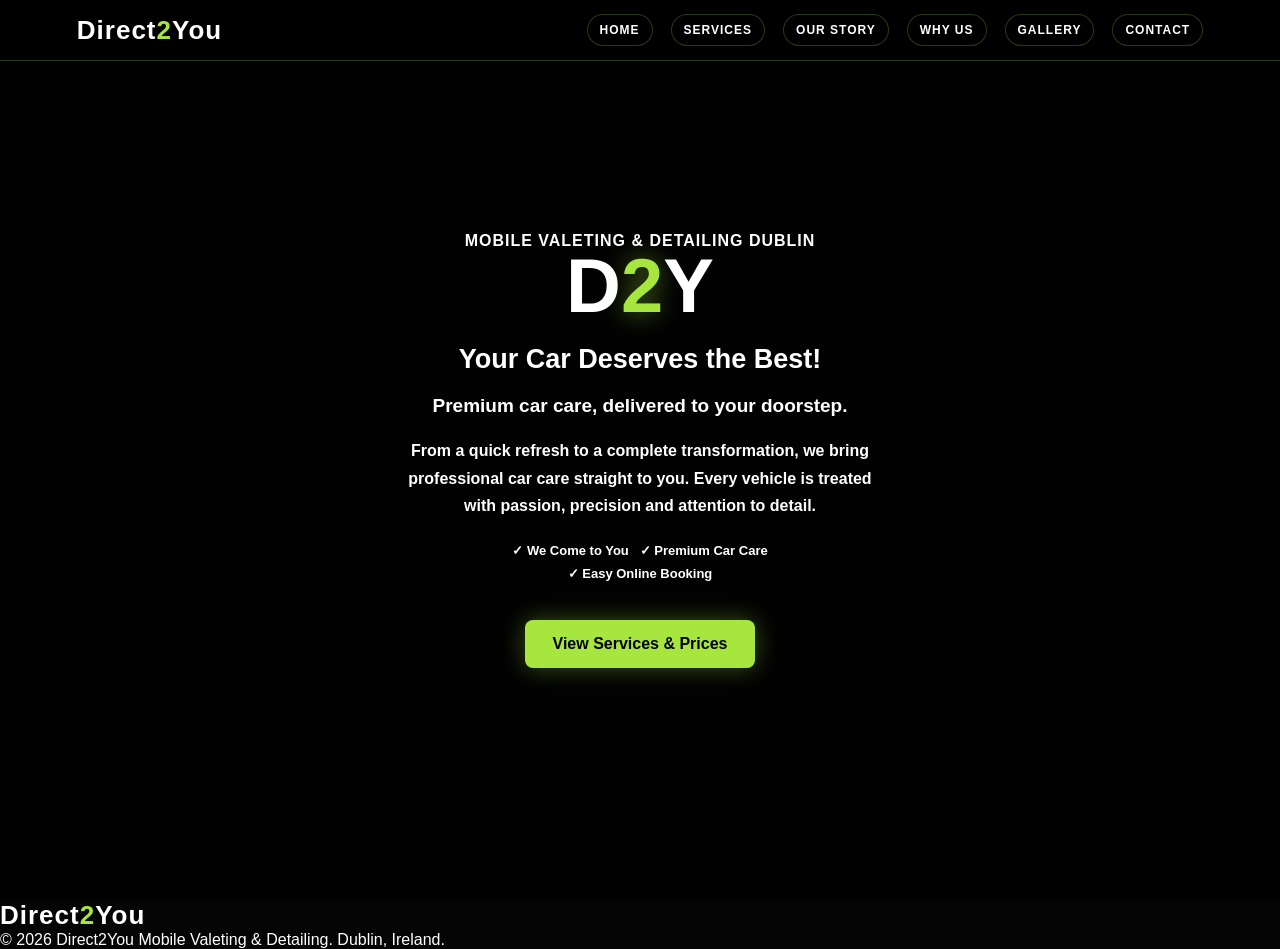
==== index.html @ defe5f97 "Update badge styling in index.html" ====
<!DOCTYPE html>
<html lang="en">
<head>
<meta charset="UTF-8">
<meta name="viewport" content="width=device-width, initial-scale=1.0">
<title>D2Y | Mobile Valeting & Detailing Dublin</title>

<style>
*{margin:0;padding:0;box-sizing:border-box;font-family:Arial,Helvetica,sans-serif}
html{scroll-behavior:smooth}
body{background:#050505;color:#fff;overflow-x:hidden}
:root{--green:#a6e63f;--soft:#cfcfcf}

header{
position:fixed;top:0;left:0;width:100%;z-index:9999;
background:rgba(0,0,0,.82);backdrop-filter:blur(16px);
border-bottom:1px solid rgba(166,230,63,.25);
padding:14px 6%;display:flex;justify-content:space-between;align-items:center
}

.brand{font-size:26px;font-weight:900;letter-spacing:1px}
.brand span{color:var(--green)}

nav{display:flex;gap:18px;flex-wrap:wrap;justify-content:center}
nav a{
color:#fff;text-decoration:none;font-size:12px;text-transform:uppercase;
letter-spacing:1px;font-weight:800;padding:8px 12px;border-radius:20px;
border:1px solid rgba(166,230,63,.25);background:rgba(0,0,0,.35)
}
nav a:hover{color:#000;background:var(--green)}

.hero{
min-height:100vh;
display:flex;
align-items:center;
justify-content:center;
padding:100px 20px;
text-align:center;
position:relative;
overflow:hidden;
}

/* ✅ FIX VIDEO */
.video-hero{
position:relative;
overflow:hidden;
}

.bg-video{
position:absolute;
top:0;
left:0;
width:100%;
height:100%;
object-fit:cover;
z-index:-1;
}

.hero-content{
width:100%;
max-width:500px;
margin:0 auto;
padding:0 15px;
}

.hero h1{font-size:76px;line-height:.95;text-transform:uppercase;margin-bottom:22px}
.hero h1 span{color:var(--green);text-shadow:0 0 25px rgba(166,230,63,.5)}
.hero p{font-size:18px;color:#ddd;max-width:640px;margin-bottom:34px}

.btn{
display:inline-block;background:var(--green);color:#000;padding:15px 28px;
border-radius:8px;text-decoration:none;font-weight:900;
box-shadow:0 0 25px rgba(166,230,63,.35);transition:.3s
}
.btn:hover{background:#fff;transform:translateY(-3px)}

.btn-outline{
display:inline-block;color:#fff;padding:14px 26px;border-radius:8px;
text-decoration:none;font-weight:900;border:1px solid rgba(255,255,255,.35);
margin-left:12px
}

section{padding:95px 8%}
.section-title{text-align:center;max-width:800px;margin:0 auto 55px}
.section-title h2{font-size:42px;text-transform:uppercase;margin-bottom:14px}
.section-title span{color:var(--green)}
.section-title p{color:var(--soft)}

@media (max-width: 600px){
.hero{
min-height:100vh !important;
padding:80px 16px !important;
overflow:hidden !important;
}

.hero-content{
width:100% !important;
max-width:360px !important;
margin:0 auto !important;
text-align:center !important;
}

.hero h1{
font-size:40px !important;
line-height:1 !important;
max-width:100% !important;
word-break:break-word !important;
}

.hero p{
max-width:100% !important;
font-size:17px !important;
}

.cta,
.buttons{
width:100% !important;
flex-direction:column !important;
align-items:center !important;
}

.cta a,
.buttons a,
.btn{
width:100% !important;
max-width:320px !important;
margin-left:auto !important;
margin-right:auto !important;
}
}

/* RESTO DE TU CSS IGUAL... (no lo toqué) */

@media(max-width:768px){
header{flex-direction:column;gap:10px;padding:12px 4%}
.brand{font-size:24px}
nav{gap:8px}
nav a{font-size:10px;padding:7px 9px}
.hero{padding:155px 6% 70px}
.hero h1{font-size:48px}
.hero p{font-size:16px}
.btn-outline{margin-left:0;margin-top:12px}
section{padding:75px 6%}
.section-title h2{font-size:32px}

/* FINAL IPHONE FIX */
html, body{
width:100% !important;
max-width:100% !important;
overflow-x:hidden !important;
}

.hero,
.video-hero{
width:100% !important;
min-height:100vh !important;
padding:35px 16px 120px !important;
display:flex !important;
align-items:center !important;
justify-content:center !important;
text-align:center !important;
background-position:center center !important;
overflow:hidden !important;
}

.hero-content{
width:100% !important;
max-width:330px !important;
margin:0 auto !important;
padding:0 !important;
text-align:center !important;
}
} 
/* ===== VIDEO FIX FINAL ===== */

.video-hero{
  position: relative;
  height: 100vh;
  overflow: hidden;
}

.bg-video{
  position: absolute;
  top: 0;
  left: 0;
  width: 100%;
  height: 100%;
  object-fit: cover;
  z-index: 0;
}

.overlay{
  position: absolute;
  top: 0;
  left: 0;
  width: 100%;
  height: 100%;
  background: rgba(0,0,0,0.45);
  z-index: 1;
}

.hero-content{
  position: relative;
  z-index: 2;
}
/* ===== PREMIUM EFFECT ===== */

.bg-video{
  filter: brightness(0.7) contrast(1.1);
}

.overlay{
  background: rgba(0,0,0,0.55);
}

.hero-content{
  animation: fadeUp 1s ease forwards;
}

@keyframes fadeUp{
  from{
    opacity:0;
    transform:translateY(30px);
  }
  to{
    opacity:1;
    transform:translateY(0);
  }
}
/* D2Y - MOBILE VERSION */
@media screen and (max-width: 768px) {

  /* Menú */
  header {
    padding: 10px 3% !important;
  }

  header .brand {
    font-size: 23px !important;
  }

  header nav {
    gap: 6px !important;
    justify-content: center !important;
  }

  header nav a {
    font-size: 10px !important;
    padding: 7px 9px !important;
  }

  /* Portada */
  .hero.video-hero {
    height: auto !important;
    min-height: 100svh !important;
    padding: 220px 20px 60px !important;
    display: flex !important;
    align-items: flex-start !important;
    justify-content: center !important;
  }

  /* Texto */
  .hero-content {
    width: 100% !important;
    max-width: 100% !important;
    text-align: center !important;
  }

  /* D2Y */
  .hero-content h1 {
    font-size: 50px !important;
    line-height: 1.1 !important;
    margin: 10px 0 15px !important;
  }

  /* Eslogan */
  .hero-content h2 {
    font-size: 25px !important;
    line-height: 1.25 !important;
    margin: 15px 0 !important;
  }

  /* Descripciones */
  .hero-content p {
    font-size: 15px !important;
    line-height: 1.5 !important;
    margin: 15px 0 !important;
  }

  /* Botón verde */
  .hero-content .main-cta {
    display: block !important;
    width: 100% !important;
    font-size: 17px !important;
    padding: 18px 12px !important;
    margin-top: 25px !important;
  }
}/* D2Y - VIDEO BACKGROUND ON MOBILE */
@media screen and (max-width: 768px) {

  .video-hero .bg-video {
    object-fit: contain !important;
    width: 100% !important;
    height: 100% !important;
  }

}/* D2Y - VIDEOS PARA COMPUTADORA Y MOVIL */

#desktop-video {
  display: block;
}

#mobile-video {
  display: none;
}

@media screen and (max-width: 768px) {

  #desktop-video {
    display: none !important;
  }

  #mobile-video {
    display: block !important;
    width: 100% !important;
    height: 100% !important;
    object-fit: cover !important;
    object-position: center center !important;
  }

}/* Ocultar barra de desplazamiento solo en HOME */

html {
  scrollbar-width: none;
}

html::-webkit-scrollbar,
body::-webkit-scrollbar {
  display: none;
  width: 0;
}</style>
</head>

<body>

<header>
  <div class="brand">Direct<span>2</span>You</div>
  <nav>
  <a href="index.html">Home</a>
  <a href="services.html">Services</a>
  <a href="about.html">Our Story</a>
  <a href="why.html">Why Us</a>
  <a href="gallery.html">Gallery</a>
  <a href="contact.html">Contact</a>
</nav>
</header>

<section class="hero video-hero">

  <!-- VIDEO BACKGROUND -->
  <!-- VIDEO PARA COMPUTADORA -->
<video autoplay muted loop playsinline class="bg-video" id="desktop-video">
  <source src="D53B00A5-3E65-463F-8845-0B1E1368568A.mov">
</video>

<!-- VIDEO PARA IPHONE -->
<video autoplay muted loop playsinline class="bg-video" id="mobile-video">
  <source src="d2y-mobile.MP4" type="video/mp4">
</video>

  <!-- OVERLAY (para que el texto se vea bien) -->
  <div class="overlay"></div>

  <div class="hero-content">
    <div class="badge" style="color:white; font-size:16px; font-weight:900; text-transform:uppercase; letter-spacing:1px;">Mobile Valeting &amp; Detailing Dublin</div>

    <h1>D<span>2</span>Y</h1>

    <h2 style="color:white; font-size:27px; font-weight:900; margin:20px 0;">
  Your Car Deserves the Best!<br>
</h2>

<p style="color:white; font-size:19px; font-weight:800; margin:18px 0;">
  Premium car care, delivered to your doorstep.
</p>

<p style="color:white; font-size:16px; font-weight:600; line-height:1.7; margin:20px 0;">
  From a quick refresh to a complete transformation,
  we bring professional car care straight to you.
  Every vehicle is treated with passion, precision
  and attention to detail.
</p>

<p style="color:white; font-size:13px; font-weight:800; margin-top:20px; line-height:1.8;">
  ✓ We Come to You &nbsp; ✓ Premium Car Care<br>
  ✓ Easy Online Booking
</p>

    <a class="btn main-cta pulse" href="services.html">
  View Services &amp; Prices
</a>

  </div>

</section>
<footer>
  <div class="brand">Direct<span>2</span>You</div>
  <p>© 2026 Direct2You Mobile Valeting & Detailing. Dublin, Ireland.</p>
</footer>

</body>
</html>
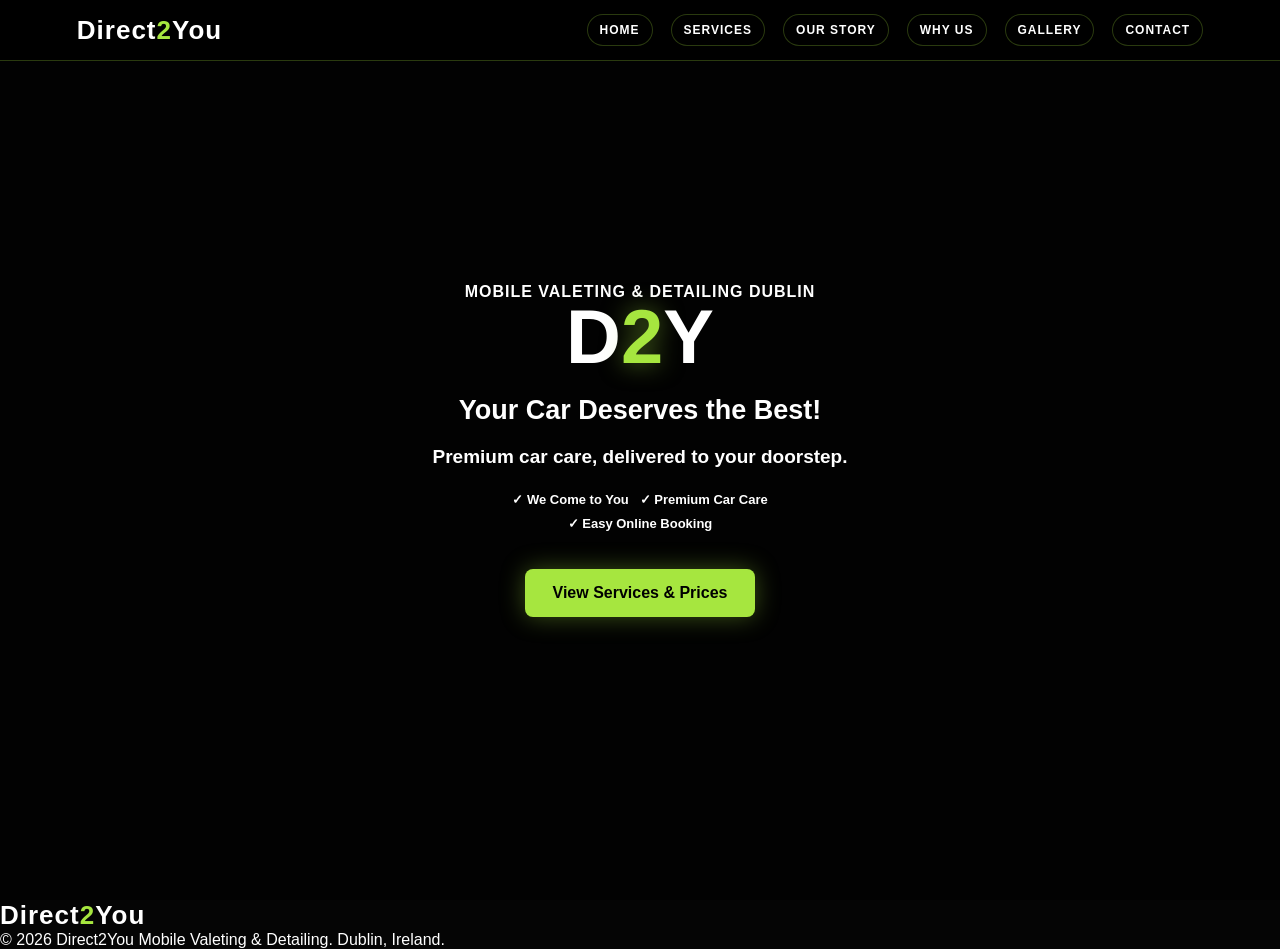
==== commit 61ec3d96: "Update index.html" ====
--- a/index.html
+++ b/index.html
@@ -384,12 +384,6 @@
   Premium car care, delivered to your doorstep.
 </p>
 
-<p style="color:white; font-size:16px; font-weight:600; line-height:1.7; margin:20px 0;">
-  From a quick refresh to a complete transformation,
-  we bring professional car care straight to you.
-  Every vehicle is treated with passion, precision
-  and attention to detail.
-</p>
 
 <p style="color:white; font-size:13px; font-weight:800; margin-top:20px; line-height:1.8;">
   ✓ We Come to You &nbsp; ✓ Premium Car Care<br>
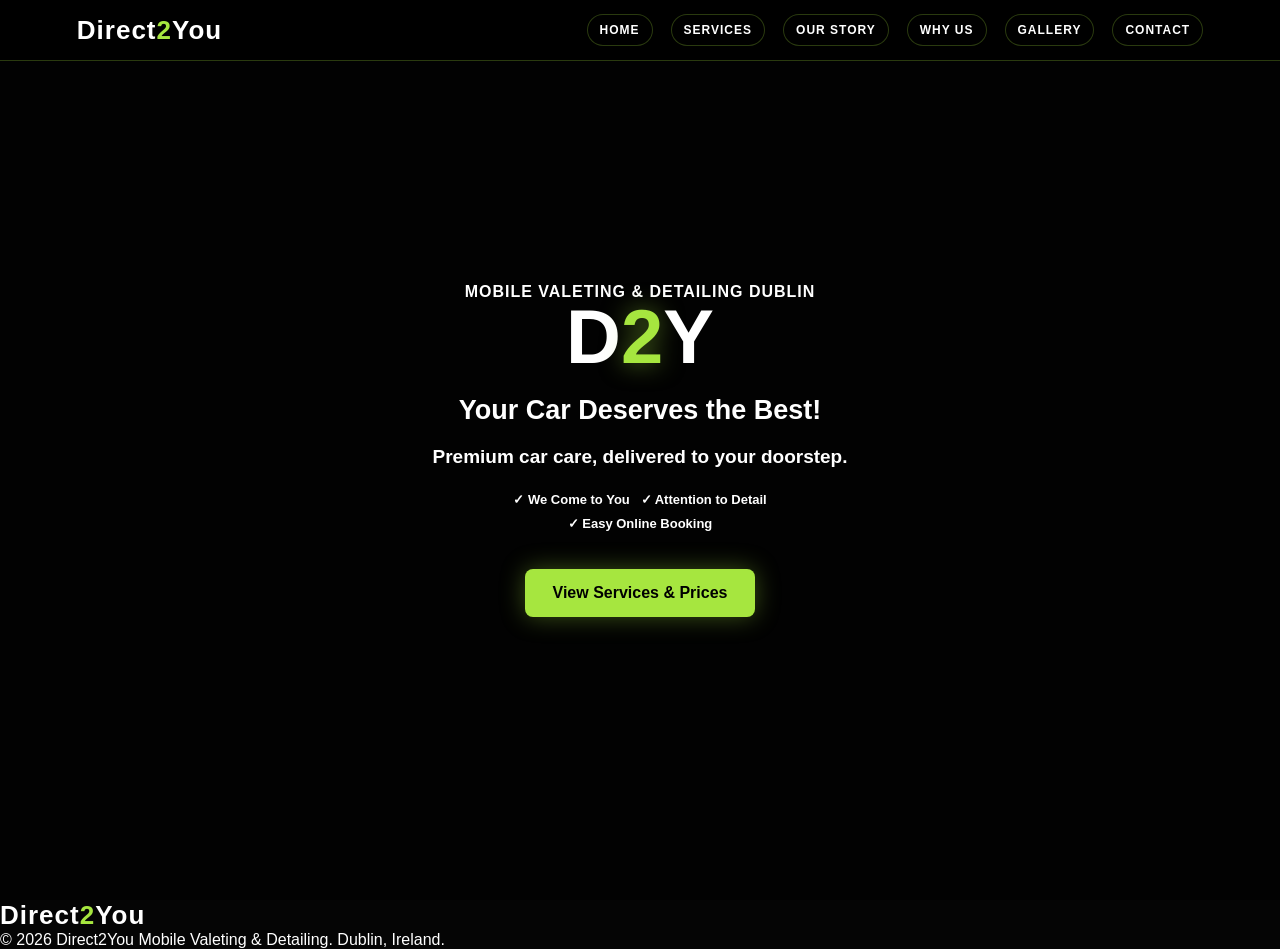
==== commit 85beb5fb: "Change service description in index.html" ====
--- a/index.html
+++ b/index.html
@@ -386,7 +386,7 @@
 
 
 <p style="color:white; font-size:13px; font-weight:800; margin-top:20px; line-height:1.8;">
-  ✓ We Come to You &nbsp; ✓ Premium Car Care<br>
+  ✓ We Come to You &nbsp; ✓ Attention to Detail<br>
   ✓ Easy Online Booking
 </p>
 
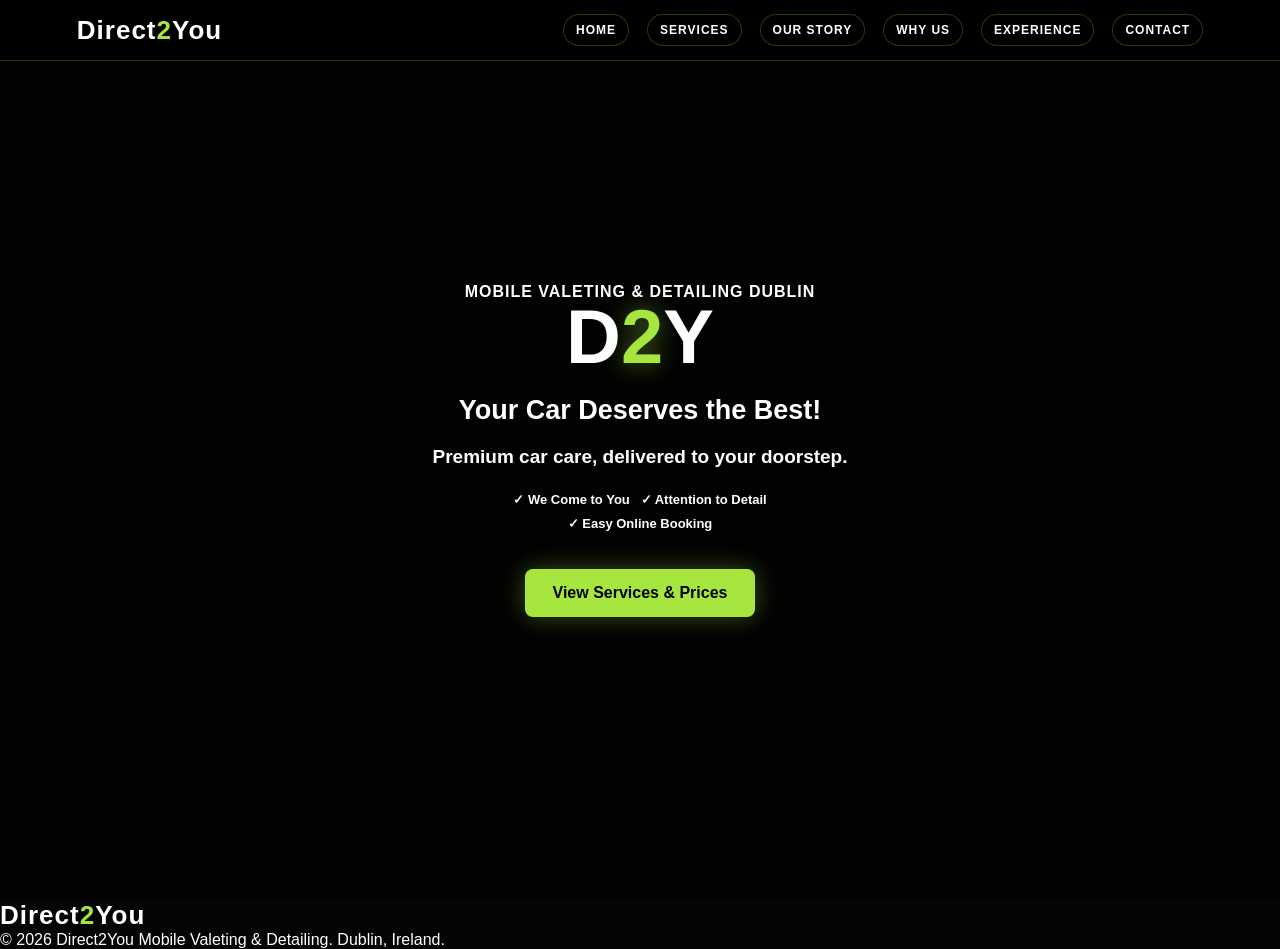
==== commit 69814872: "Refactor index.html for better structure and content Updated HTML structure and content, including n" ====
--- a/index.html
+++ b/index.html
@@ -170,7 +170,8 @@
 padding:0 !important;
 text-align:center !important;
 }
-} 
+}
+
 /* ===== VIDEO FIX FINAL ===== */
 
 .video-hero{
@@ -203,6 +204,7 @@
   position: relative;
   z-index: 2;
 }
+
 /* ===== PREMIUM EFFECT ===== */
 
 .bg-video{
@@ -227,6 +229,7 @@
     transform:translateY(0);
   }
 }
+
 /* D2Y - MOBILE VERSION */
 @media screen and (max-width: 768px) {
 
@@ -295,7 +298,9 @@
     padding: 18px 12px !important;
     margin-top: 25px !important;
   }
-}/* D2Y - VIDEO BACKGROUND ON MOBILE */
+}
+
+/* D2Y - VIDEO BACKGROUND ON MOBILE */
 @media screen and (max-width: 768px) {
 
   .video-hero .bg-video {
@@ -304,7 +309,9 @@
     height: 100% !important;
   }
 
-}/* D2Y - VIDEOS PARA COMPUTADORA Y MOVIL */
+}
+
+/* D2Y - VIDEOS PARA COMPUTADORA Y MOVIL */
 
 #desktop-video {
   display: block;
@@ -328,7 +335,9 @@
     object-position: center center !important;
   }
 
-}/* Ocultar barra de desplazamiento solo en HOME */
+}
+
+/* Ocultar barra de desplazamiento solo en HOME */
 
 html {
   scrollbar-width: none;
@@ -338,7 +347,8 @@
 body::-webkit-scrollbar {
   display: none;
   width: 0;
-}</style>
+}
+</style>
 </head>
 
 <body>
@@ -346,61 +356,85 @@
 <header>
   <div class="brand">Direct<span>2</span>You</div>
   <nav>
-  <a href="index.html">Home</a>
-  <a href="services.html">Services</a>
-  <a href="about.html">Our Story</a>
-  <a href="why.html">Why Us</a>
-  <a href="gallery.html">Gallery</a>
-  <a href="contact.html">Contact</a>
-</nav>
+    <a href="index.html">Home</a>
+    <a href="services.html">Services</a>
+    <a href="about.html">Our Story</a>
+    <a href="why.html">Why Us</a>
+    <a href="gallery.html">Experience</a>
+    <a href="contact.html">Contact</a>
+  </nav>
 </header>
 
 <section class="hero video-hero">
 
   <!-- VIDEO BACKGROUND -->
   <!-- VIDEO PARA COMPUTADORA -->
-<video autoplay muted loop playsinline class="bg-video" id="desktop-video">
-  <source src="D53B00A5-3E65-463F-8845-0B1E1368568A.mov">
-</video>
-
-<!-- VIDEO PARA IPHONE -->
-<video autoplay muted loop playsinline class="bg-video" id="mobile-video">
-  <source src="d2y-mobile.MP4" type="video/mp4">
-</video>
-
-  <!-- OVERLAY (para que el texto se vea bien) -->
+  <video autoplay muted loop playsinline class="bg-video" id="desktop-video">
+    <source src="D53B00A5-3E65-463F-8845-0B1E1368568A.mov">
+  </video>
+
+  <!-- VIDEO PARA IPHONE -->
+  <video autoplay muted loop playsinline class="bg-video" id="mobile-video">
+    <source src="d2y-mobile.MP4" type="video/mp4">
+  </video>
+
+  <!-- OVERLAY -->
   <div class="overlay"></div>
 
   <div class="hero-content">
-    <div class="badge" style="color:white; font-size:16px; font-weight:900; text-transform:uppercase; letter-spacing:1px;">Mobile Valeting &amp; Detailing Dublin</div>
+    <div class="badge" style="color:white; font-size:16px; font-weight:900; text-transform:uppercase; letter-spacing:1px;">
+      Mobile Valeting &amp; Detailing Dublin
+    </div>
 
     <h1>D<span>2</span>Y</h1>
 
     <h2 style="color:white; font-size:27px; font-weight:900; margin:20px 0;">
-  Your Car Deserves the Best!<br>
-</h2>
-
-<p style="color:white; font-size:19px; font-weight:800; margin:18px 0;">
-  Premium car care, delivered to your doorstep.
-</p>
-
-
-<p style="color:white; font-size:13px; font-weight:800; margin-top:20px; line-height:1.8;">
-  ✓ We Come to You &nbsp; ✓ Attention to Detail<br>
-  ✓ Easy Online Booking
-</p>
+      Your Car Deserves the Best!<br>
+    </h2>
+
+    <p style="color:white; font-size:19px; font-weight:800; margin:18px 0;">
+      Premium car care, delivered to your doorstep.
+    </p>
+
+    <p style="color:white; font-size:13px; font-weight:800; margin-top:20px; line-height:1.8;">
+      ✓ We Come to You &nbsp; ✓ Attention to Detail<br>
+      ✓ Easy Online Booking
+    </p>
 
     <a class="btn main-cta pulse" href="services.html">
-  View Services &amp; Prices
-</a>
-
+      View Services &amp; Prices
+    </a>
   </div>
 
 </section>
+
 <footer>
   <div class="brand">Direct<span>2</span>You</div>
   <p>© 2026 Direct2You Mobile Valeting & Detailing. Dublin, Ireland.</p>
 </footer>
 
+<script>
+function iniciarVideo() {
+  const movil = window.matchMedia("(max-width: 768px)").matches;
+  const video = document.getElementById(
+    movil ? "mobile-video" : "desktop-video"
+  );
+
+  if (!video) return;
+
+  video.muted = true;
+  video.playsInline = true;
+  video.play().catch(() => {});
+}
+
+window.addEventListener("load", iniciarVideo);
+document.addEventListener("click", iniciarVideo);
+document.addEventListener("touchend", iniciarVideo);
+
+document.addEventListener("visibilitychange", () => {
+  if (!document.hidden) iniciarVideo();
+});
+</script>
+
 </body>
 </html>
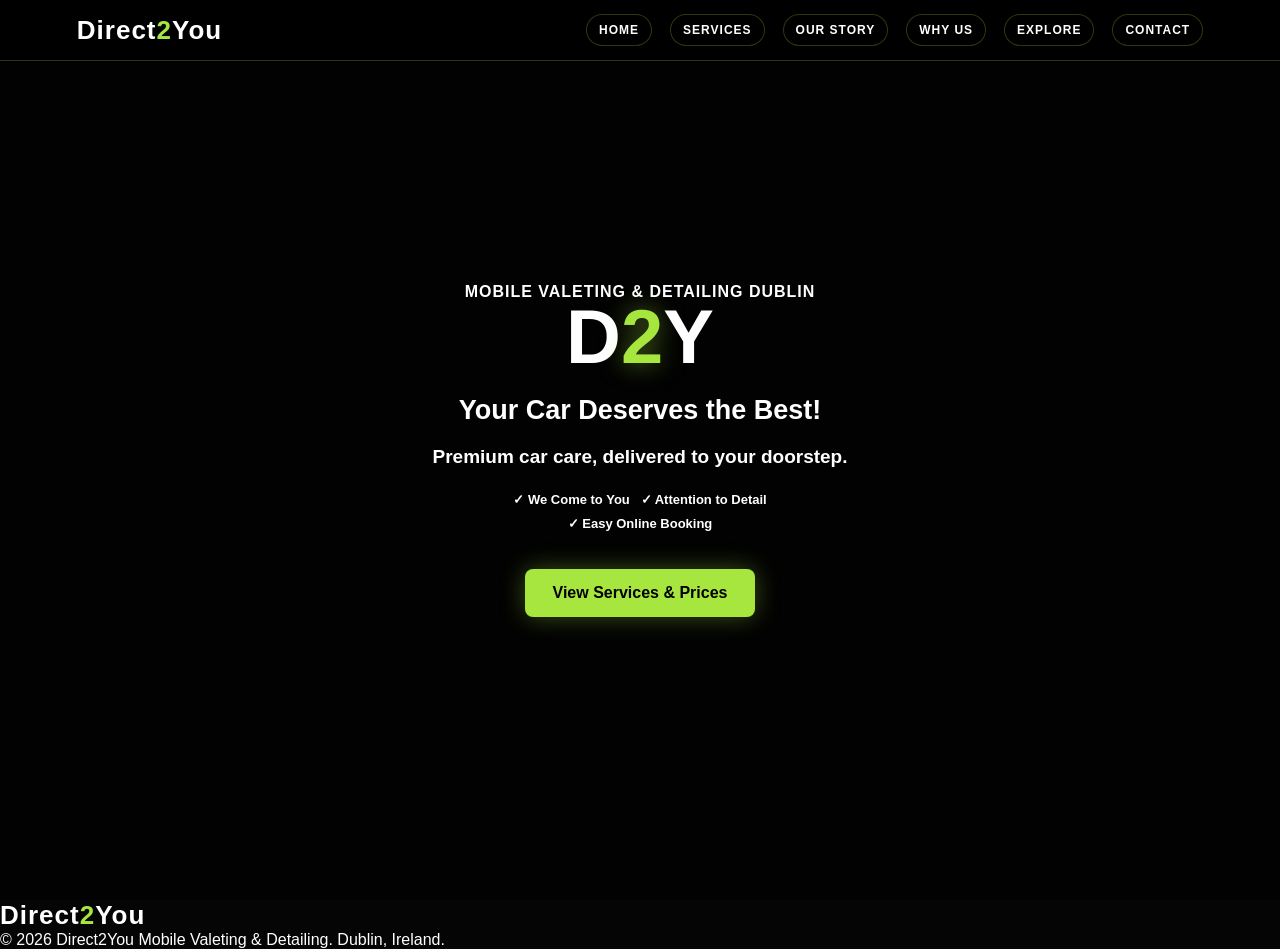
==== commit bfd14d67: "Update index.html" ====
--- a/index.html
+++ b/index.html
@@ -360,7 +360,7 @@
     <a href="services.html">Services</a>
     <a href="about.html">Our Story</a>
     <a href="why.html">Why Us</a>
-    <a href="gallery.html">Experience</a>
+    <a href="gallery.html">Explore</a>
     <a href="contact.html">Contact</a>
   </nav>
 </header>
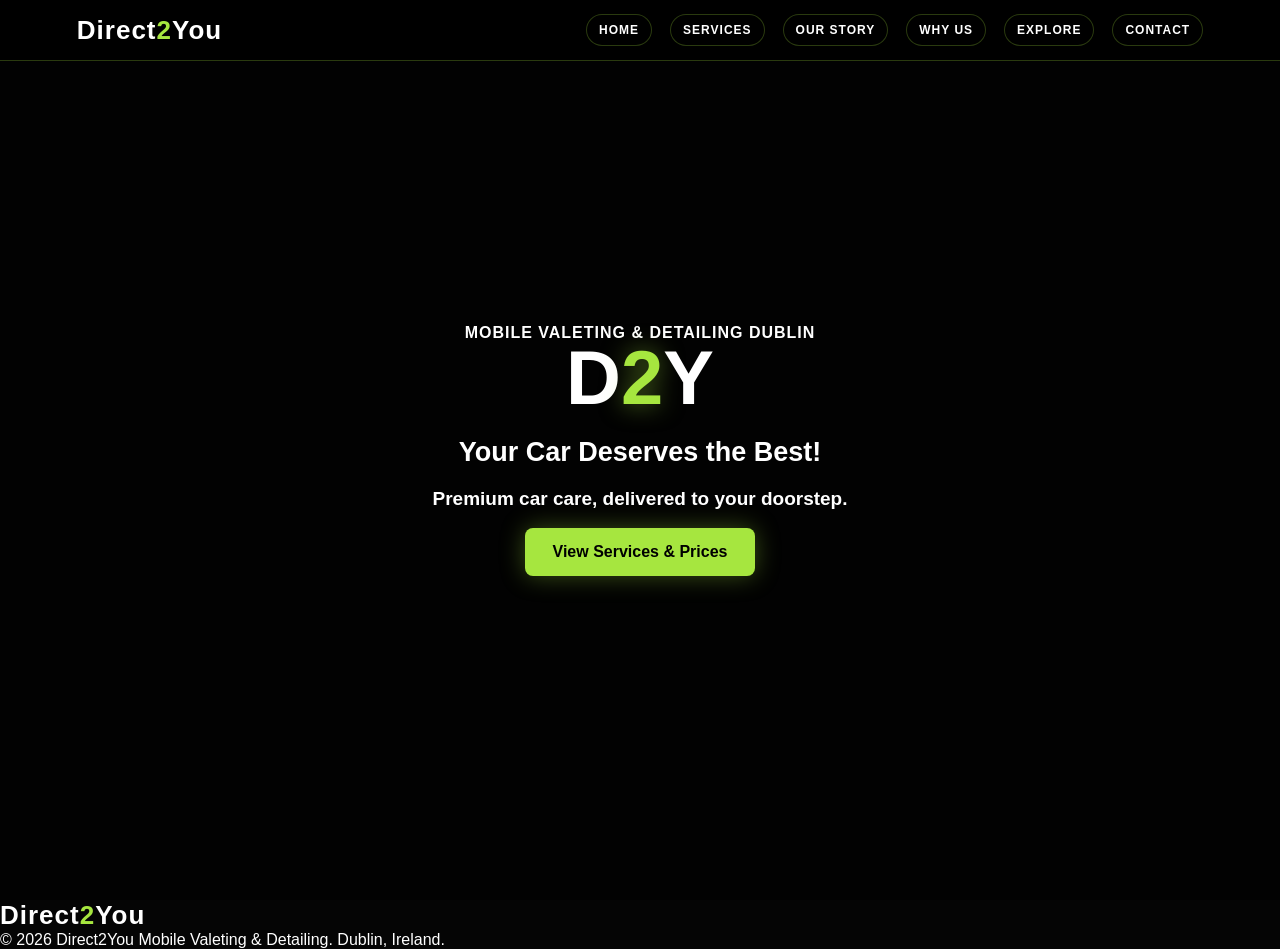
==== commit 12247d09: "Update index.html" ====
--- a/index.html
+++ b/index.html
@@ -40,7 +40,6 @@
 overflow:hidden;
 }
 
-/* ✅ FIX VIDEO */
 .video-hero{
 position:relative;
 overflow:hidden;
@@ -86,137 +85,134 @@
 .section-title span{color:var(--green)}
 .section-title p{color:var(--soft)}
 
-@media (max-width: 600px){
-.hero{
-min-height:100vh !important;
-padding:80px 16px !important;
-overflow:hidden !important;
+@media (max-width:600px){
+  .hero{
+    min-height:100vh !important;
+    padding:80px 16px !important;
+    overflow:hidden !important;
+  }
+
+  .hero-content{
+    width:100% !important;
+    max-width:360px !important;
+    margin:0 auto !important;
+    text-align:center !important;
+  }
+
+  .hero h1{
+    font-size:40px !important;
+    line-height:1 !important;
+    max-width:100% !important;
+    word-break:break-word !important;
+  }
+
+  .hero p{
+    max-width:100% !important;
+    font-size:17px !important;
+  }
+
+  .cta,
+  .buttons{
+    width:100% !important;
+    flex-direction:column !important;
+    align-items:center !important;
+  }
+
+  .cta a,
+  .buttons a,
+  .btn{
+    width:100% !important;
+    max-width:320px !important;
+    margin-left:auto !important;
+    margin-right:auto !important;
+  }
+}
+
+@media(max-width:768px){
+  header{flex-direction:column;gap:10px;padding:12px 4%}
+  .brand{font-size:24px}
+  nav{gap:8px}
+  nav a{font-size:10px;padding:7px 9px}
+  .hero{padding:155px 6% 70px}
+  .hero h1{font-size:48px}
+  .hero p{font-size:16px}
+  .btn-outline{margin-left:0;margin-top:12px}
+  section{padding:75px 6%}
+  .section-title h2{font-size:32px}
+
+  html,body{
+    width:100% !important;
+    max-width:100% !important;
+    overflow-x:hidden !important;
+  }
+
+  .hero,
+  .video-hero{
+    width:100% !important;
+    min-height:100vh !important;
+    padding:35px 16px 120px !important;
+    display:flex !important;
+    align-items:center !important;
+    justify-content:center !important;
+    text-align:center !important;
+    background-position:center center !important;
+    overflow:hidden !important;
+  }
+
+  .hero-content{
+    width:100% !important;
+    max-width:330px !important;
+    margin:0 auto !important;
+    padding:0 !important;
+    text-align:center !important;
+  }
+}
+
+/* VIDEO */
+
+.video-hero{
+  position:relative;
+  height:100vh;
+  overflow:hidden;
+}
+
+.bg-video{
+  position:absolute;
+  top:0;
+  left:0;
+  width:100%;
+  height:100%;
+  object-fit:cover;
+  z-index:0;
+}
+
+.overlay{
+  position:absolute;
+  top:0;
+  left:0;
+  width:100%;
+  height:100%;
+  background:rgba(0,0,0,0.45);
+  z-index:1;
 }
 
 .hero-content{
-width:100% !important;
-max-width:360px !important;
-margin:0 auto !important;
-text-align:center !important;
-}
-
-.hero h1{
-font-size:40px !important;
-line-height:1 !important;
-max-width:100% !important;
-word-break:break-word !important;
-}
-
-.hero p{
-max-width:100% !important;
-font-size:17px !important;
-}
-
-.cta,
-.buttons{
-width:100% !important;
-flex-direction:column !important;
-align-items:center !important;
-}
-
-.cta a,
-.buttons a,
-.btn{
-width:100% !important;
-max-width:320px !important;
-margin-left:auto !important;
-margin-right:auto !important;
-}
-}
-
-/* RESTO DE TU CSS IGUAL... (no lo toqué) */
-
-@media(max-width:768px){
-header{flex-direction:column;gap:10px;padding:12px 4%}
-.brand{font-size:24px}
-nav{gap:8px}
-nav a{font-size:10px;padding:7px 9px}
-.hero{padding:155px 6% 70px}
-.hero h1{font-size:48px}
-.hero p{font-size:16px}
-.btn-outline{margin-left:0;margin-top:12px}
-section{padding:75px 6%}
-.section-title h2{font-size:32px}
-
-/* FINAL IPHONE FIX */
-html, body{
-width:100% !important;
-max-width:100% !important;
-overflow-x:hidden !important;
-}
-
-.hero,
-.video-hero{
-width:100% !important;
-min-height:100vh !important;
-padding:35px 16px 120px !important;
-display:flex !important;
-align-items:center !important;
-justify-content:center !important;
-text-align:center !important;
-background-position:center center !important;
-overflow:hidden !important;
+  position:relative;
+  z-index:2;
+}
+
+/* PREMIUM EFFECT */
+
+.bg-video{
+  filter:brightness(0.7) contrast(1.1);
+}
+
+.overlay{
+  background:rgba(0,0,0,0.55);
 }
 
 .hero-content{
-width:100% !important;
-max-width:330px !important;
-margin:0 auto !important;
-padding:0 !important;
-text-align:center !important;
-}
-}
-
-/* ===== VIDEO FIX FINAL ===== */
-
-.video-hero{
-  position: relative;
-  height: 100vh;
-  overflow: hidden;
-}
-
-.bg-video{
-  position: absolute;
-  top: 0;
-  left: 0;
-  width: 100%;
-  height: 100%;
-  object-fit: cover;
-  z-index: 0;
-}
-
-.overlay{
-  position: absolute;
-  top: 0;
-  left: 0;
-  width: 100%;
-  height: 100%;
-  background: rgba(0,0,0,0.45);
-  z-index: 1;
-}
-
-.hero-content{
-  position: relative;
-  z-index: 2;
-}
-
-/* ===== PREMIUM EFFECT ===== */
-
-.bg-video{
-  filter: brightness(0.7) contrast(1.1);
-}
-
-.overlay{
-  background: rgba(0,0,0,0.55);
-}
-
-.hero-content{
-  animation: fadeUp 1s ease forwards;
+  animation:fadeUp 1s ease forwards;
 }
 
 @keyframes fadeUp{
@@ -230,123 +226,111 @@
   }
 }
 
-/* D2Y - MOBILE VERSION */
-@media screen and (max-width: 768px) {
-
-  /* Menú */
-  header {
-    padding: 10px 3% !important;
-  }
-
-  header .brand {
-    font-size: 23px !important;
-  }
-
-  header nav {
-    gap: 6px !important;
-    justify-content: center !important;
-  }
-
-  header nav a {
-    font-size: 10px !important;
-    padding: 7px 9px !important;
-  }
-
-  /* Portada */
-  .hero.video-hero {
-    height: auto !important;
-    min-height: 100svh !important;
-    padding: 220px 20px 60px !important;
-    display: flex !important;
-    align-items: flex-start !important;
-    justify-content: center !important;
-  }
-
-  /* Texto */
-  .hero-content {
-    width: 100% !important;
-    max-width: 100% !important;
-    text-align: center !important;
-  }
-
-  /* D2Y */
-  .hero-content h1 {
-    font-size: 50px !important;
-    line-height: 1.1 !important;
-    margin: 10px 0 15px !important;
-  }
-
-  /* Eslogan */
-  .hero-content h2 {
-    font-size: 25px !important;
-    line-height: 1.25 !important;
-    margin: 15px 0 !important;
-  }
-
-  /* Descripciones */
-  .hero-content p {
-    font-size: 15px !important;
-    line-height: 1.5 !important;
-    margin: 15px 0 !important;
-  }
-
-  /* Botón verde */
-  .hero-content .main-cta {
-    display: block !important;
-    width: 100% !important;
-    font-size: 17px !important;
-    padding: 18px 12px !important;
-    margin-top: 25px !important;
-  }
-}
-
-/* D2Y - VIDEO BACKGROUND ON MOBILE */
-@media screen and (max-width: 768px) {
-
-  .video-hero .bg-video {
-    object-fit: contain !important;
-    width: 100% !important;
-    height: 100% !important;
-  }
-
-}
-
-/* D2Y - VIDEOS PARA COMPUTADORA Y MOVIL */
-
-#desktop-video {
-  display: block;
-}
-
-#mobile-video {
-  display: none;
-}
-
-@media screen and (max-width: 768px) {
-
-  #desktop-video {
-    display: none !important;
-  }
-
-  #mobile-video {
-    display: block !important;
-    width: 100% !important;
-    height: 100% !important;
-    object-fit: cover !important;
-    object-position: center center !important;
-  }
-
-}
-
-/* Ocultar barra de desplazamiento solo en HOME */
-
-html {
-  scrollbar-width: none;
+/* MOBILE VERSION */
+
+@media screen and (max-width:768px){
+  header{
+    padding:10px 3% !important;
+  }
+
+  header .brand{
+    font-size:23px !important;
+  }
+
+  header nav{
+    gap:6px !important;
+    justify-content:center !important;
+  }
+
+  header nav a{
+    font-size:10px !important;
+    padding:7px 9px !important;
+  }
+
+  .hero.video-hero{
+    height:auto !important;
+    min-height:100svh !important;
+    padding:220px 20px 60px !important;
+    display:flex !important;
+    align-items:flex-start !important;
+    justify-content:center !important;
+  }
+
+  .hero-content{
+    width:100% !important;
+    max-width:100% !important;
+    text-align:center !important;
+  }
+
+  .hero-content h1{
+    font-size:50px !important;
+    line-height:1.1 !important;
+    margin:10px 0 15px !important;
+  }
+
+  .hero-content h2{
+    font-size:25px !important;
+    line-height:1.25 !important;
+    margin:15px 0 !important;
+  }
+
+  .hero-content p{
+    font-size:15px !important;
+    line-height:1.5 !important;
+    margin:15px 0 !important;
+  }
+
+  .hero-content .main-cta{
+    display:block !important;
+    width:100% !important;
+    font-size:17px !important;
+    padding:18px 12px !important;
+    margin-top:25px !important;
+  }
+}
+
+@media screen and (max-width:768px){
+  .video-hero .bg-video{
+    object-fit:contain !important;
+    width:100% !important;
+    height:100% !important;
+  }
+}
+
+/* VIDEOS PARA COMPUTADORA Y MÓVIL */
+
+#desktop-video{
+  display:block;
+}
+
+#mobile-video{
+  display:none;
+}
+
+@media screen and (max-width:768px){
+  #desktop-video{
+    display:none !important;
+  }
+
+  #mobile-video{
+    display:block !important;
+    width:100% !important;
+    height:100% !important;
+    object-fit:cover !important;
+    object-position:center center !important;
+  }
+}
+
+/* OCULTAR BARRA DE DESPLAZAMIENTO EN HOME */
+
+html{
+  scrollbar-width:none;
 }
 
 html::-webkit-scrollbar,
-body::-webkit-scrollbar {
-  display: none;
-  width: 0;
+body::-webkit-scrollbar{
+  display:none;
+  width:0;
 }
 </style>
 </head>
@@ -367,7 +351,6 @@
 
 <section class="hero video-hero">
 
-  <!-- VIDEO BACKGROUND -->
   <!-- VIDEO PARA COMPUTADORA -->
   <video autoplay muted loop playsinline class="bg-video" id="desktop-video">
     <source src="D53B00A5-3E65-463F-8845-0B1E1368568A.mov">
@@ -378,7 +361,6 @@
     <source src="d2y-mobile.MP4" type="video/mp4">
   </video>
 
-  <!-- OVERLAY -->
   <div class="overlay"></div>
 
   <div class="hero-content">
@@ -396,11 +378,6 @@
       Premium car care, delivered to your doorstep.
     </p>
 
-    <p style="color:white; font-size:13px; font-weight:800; margin-top:20px; line-height:1.8;">
-      ✓ We Come to You &nbsp; ✓ Attention to Detail<br>
-      ✓ Easy Online Booking
-    </p>
-
     <a class="btn main-cta pulse" href="services.html">
       View Services &amp; Prices
     </a>
@@ -410,7 +387,7 @@
 
 <footer>
   <div class="brand">Direct<span>2</span>You</div>
-  <p>© 2026 Direct2You Mobile Valeting & Detailing. Dublin, Ireland.</p>
+  <p>© 2026 Direct2You Mobile Valeting &amp; Detailing. Dublin, Ireland.</p>
 </footer>
 
 <script>
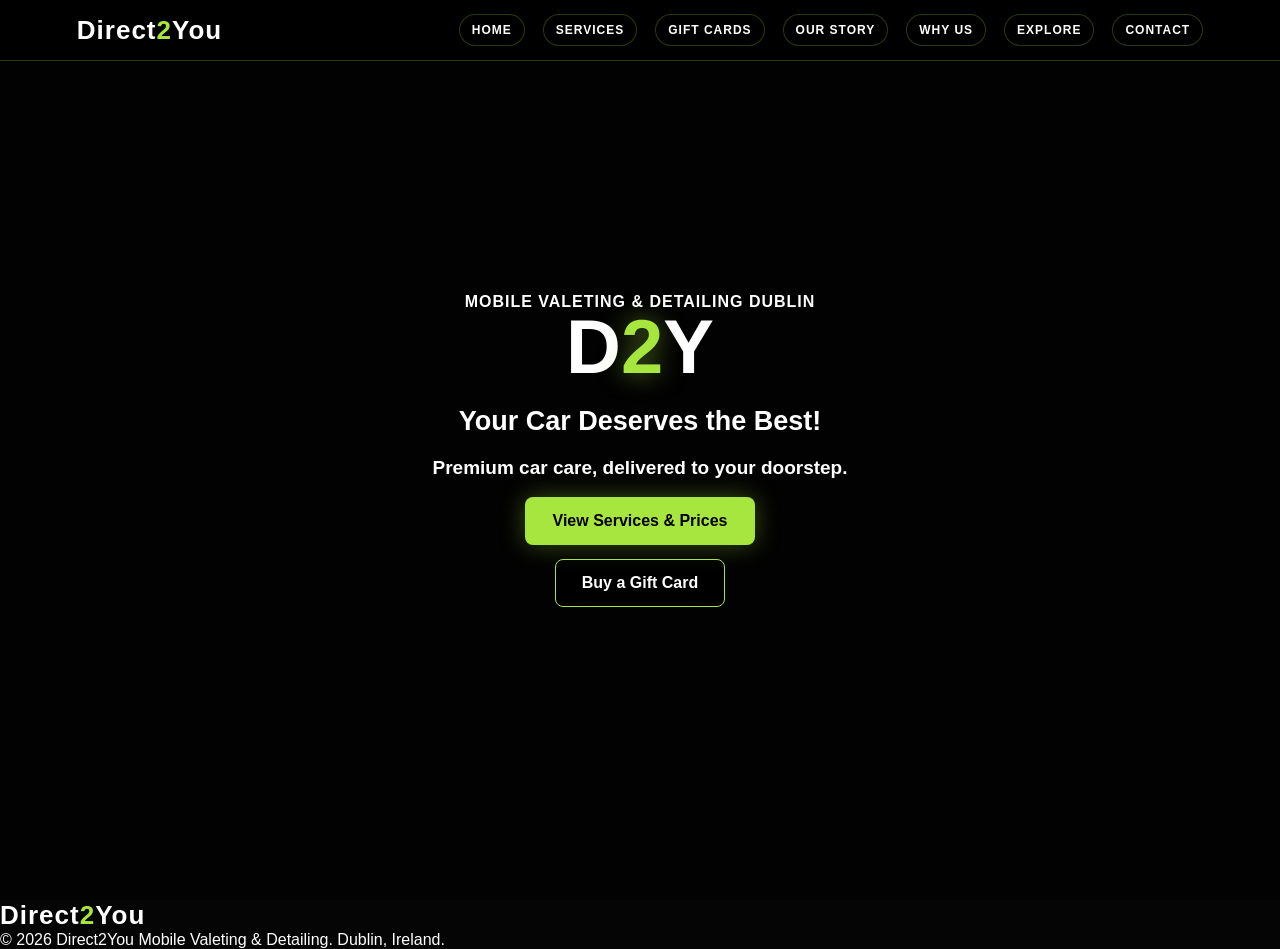
==== commit e349d18e: "Add gift card link and styling to index.html Added a new link for gift cards and styled the gift car" ====
--- a/index.html
+++ b/index.html
@@ -77,6 +77,19 @@
 display:inline-block;color:#fff;padding:14px 26px;border-radius:8px;
 text-decoration:none;font-weight:900;border:1px solid rgba(255,255,255,.35);
 margin-left:12px
+}
+
+.hero-content .gift-card-link{
+  display:block;
+  width:fit-content;
+  margin:14px auto 0;
+  border-color:var(--green);
+  background:rgba(0,0,0,.65);
+}
+.gift-card-link:hover,
+.gift-card-link:focus-visible{
+  background:var(--green);
+  color:#000;
 }
 
 section{padding:95px 8%}
@@ -342,6 +355,7 @@
   <nav>
     <a href="index.html">Home</a>
     <a href="services.html">Services</a>
+    <a href="gift-cards.html">Gift Cards</a>
     <a href="about.html">Our Story</a>
     <a href="why.html">Why Us</a>
     <a href="gallery.html">Explore</a>
@@ -381,6 +395,10 @@
     <a class="btn main-cta pulse" href="services.html">
       View Services &amp; Prices
     </a>
+
+    <a class="btn-outline gift-card-link" href="gift-cards.html">
+      Buy a Gift Card
+    </a>
   </div>
 
 </section>
